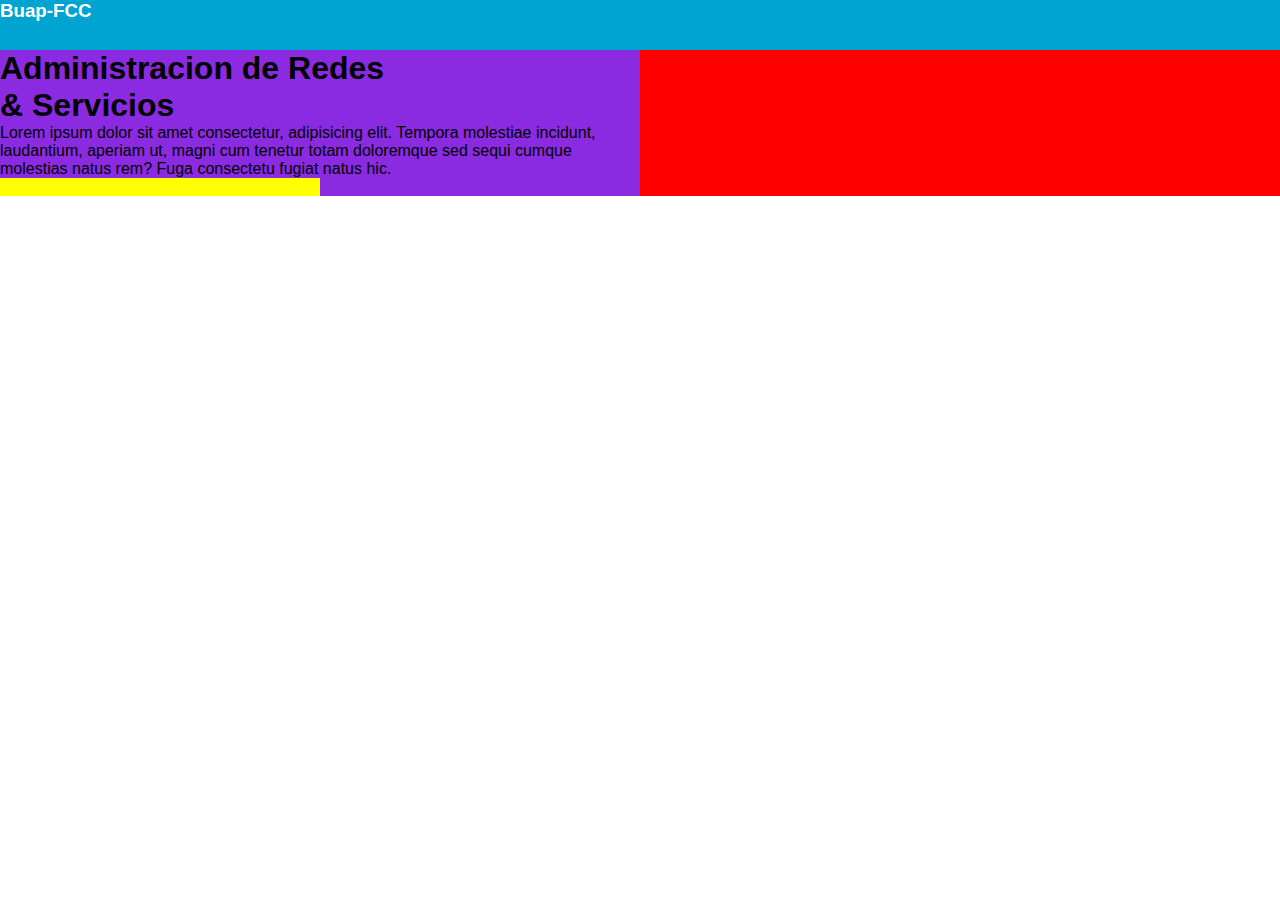
==== resources/intro.html @ ce8eb5fa "intro" ====
<!DOCTYPE html>
<html lang="en">
  <head>
    <meta charset="UTF-8" />
    <meta name="viewport" content="width=device-width, initial-scale=1.0" />
    <meta http-equiv="X-UA-Compatible" content="ie=edge" />
    <link rel="stylesheet" href="/styles/intro.css" />
    <title>Document</title>
  </head>
  <body>
    <header>
      <h3>Buap-FCC</h3>
    </header>

    <div id="Contenedor">
      <div id="ContenedorTexto">
        <h1>
          Administracion de Redes <br />
          & Servicios
        </h1>
        <p>
          Lorem ipsum dolor sit amet consectetur, adipisicing elit. Tempora
          molestiae incidunt, laudantium, aperiam ut, magni cum tenetur totam
          doloremque sed sequi cumque molestias natus rem? Fuga consectetu
          fugiat natus hic.
        </p>
        <div class="img">
          <img src="/img/bg4.jpg" alt="" />
        </div>
      </div>
    </div>
  </body>
</html>
---- styles/intro.css ----
*{
    padding: 0px;
    margin: 0;
    font-family: 'Poppins', sans-serif;
}
header{
    position: relative;
    background: #01A3D0;
    width: 100%;
    height: 50px;
    color: white;
}
#Contenedor{
    width: 100%;
    background: red;
    position: relative;
    display: inline-block;
}

#ContenedorTexto{
    position: relative;
    background: blueviolet;
    width: 50%;
   
}
#Contenedor .img{
    position: relative;
    background: yellow;
    width: 50%;
    height: 50%;

}
#Contenedor .img img{
    width: 50%;
}
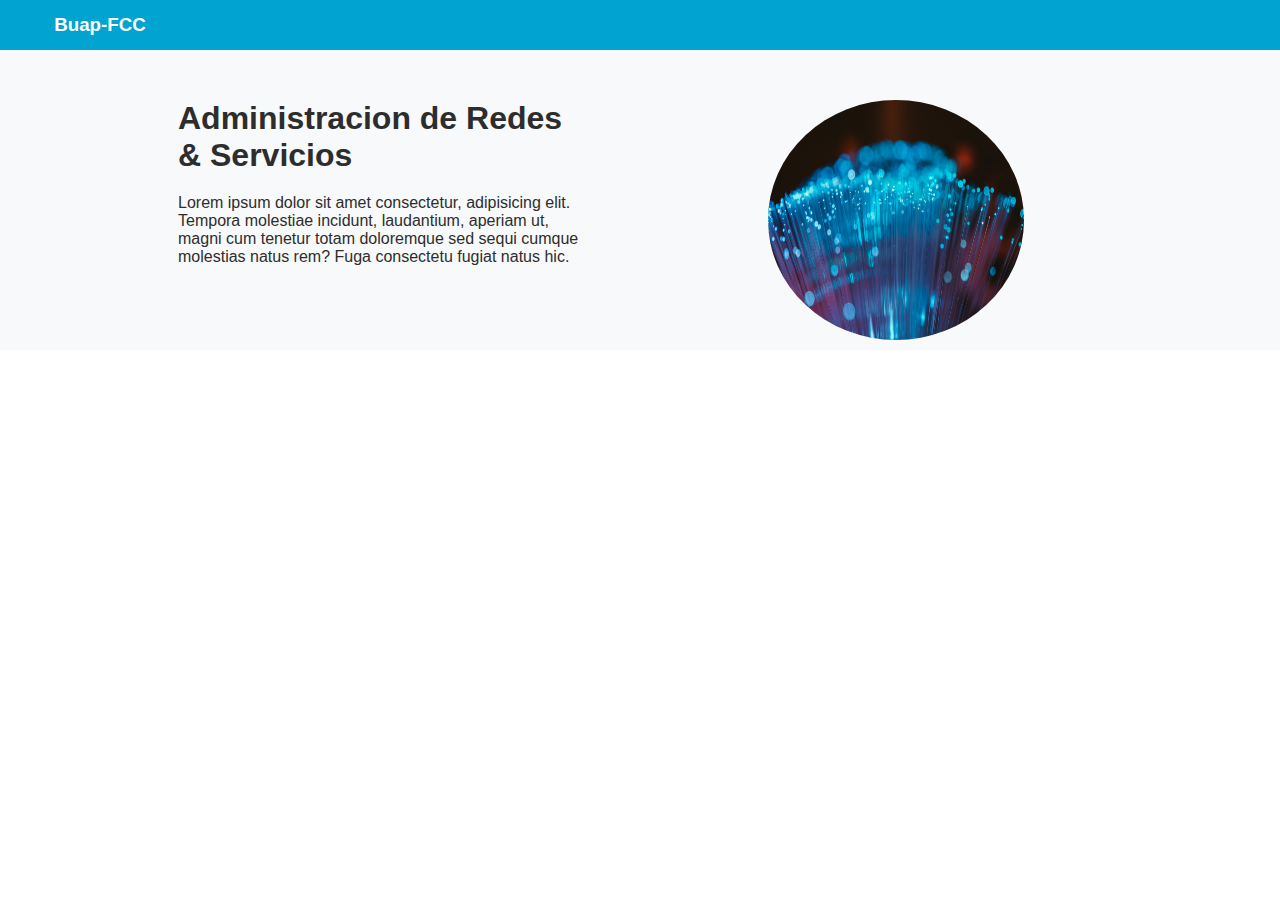
==== commit 8a008dbf: "intro" ====
--- a/resources/intro.html
+++ b/resources/intro.html
@@ -4,27 +4,30 @@
     <meta charset="UTF-8" />
     <meta name="viewport" content="width=device-width, initial-scale=1.0" />
     <meta http-equiv="X-UA-Compatible" content="ie=edge" />
-    <link rel="stylesheet" href="/styles/intro.css" />
+    <link rel="stylesheet" href="../styles/intro.css" />
     <title>Document</title>
   </head>
   <body>
-    <header>
-      <h3>Buap-FCC</h3>
-    </header>
+    <div id="Contenedor">
+      <header>
+        <h3>Buap-FCC</h3>
+      </header>
 
-    <div id="Contenedor">
       <div id="ContenedorTexto">
-        <h1>
-          Administracion de Redes <br />
-          & Servicios
-        </h1>
-        <p>
-          Lorem ipsum dolor sit amet consectetur, adipisicing elit. Tempora
-          molestiae incidunt, laudantium, aperiam ut, magni cum tenetur totam
-          doloremque sed sequi cumque molestias natus rem? Fuga consectetu
-          fugiat natus hic.
-        </p>
-        <div class="img">
+        <div class="cont">
+          <h1>
+            Administracion de Redes <br />
+            & Servicios
+          </h1>
+          <p>
+            Lorem ipsum dolor sit amet consectetur, adipisicing elit. Tempora
+            molestiae incidunt, laudantium, aperiam ut, magni cum tenetur totam
+            doloremque sed sequi cumque molestias natus rem? Fuga consectetu
+            fugiat natus hic.
+          </p>
+        </div>
+
+        <div class="cont img">
           <img src="/img/bg4.jpg" alt="" />
         </div>
       </div>
--- a/styles/intro.css
+++ b/styles/intro.css
@@ -1,35 +1,64 @@
-*{
-    padding: 0px;
-    margin: 0;
-    font-family: 'Poppins', sans-serif;
+* {
+  padding: 0px;
+  margin: 0;
+  font-family: "Poppins", sans-serif;
+  color: white;
 }
-header{
+
+#Contenedor{
     position: relative;
+    width: 100%;
+    height: 100vh;
+}
+#Contenedor header{
     background: #01A3D0;
     width: 100%;
     height: 50px;
-    color: white;
 }
-#Contenedor{
-    width: 100%;
-    background: red;
-    position: relative;
-    display: inline-block;
+#Contenedor header h3{
+   width: 200px;
+   height: 50px;
+   text-align: center;
+   line-height: 50px;
 }
 
 #ContenedorTexto{
+    background: #F8F9FA;
+    width: 100%;
     position: relative;
-    background: blueviolet;
+    
+}
+#ContenedorTexto .cont{
+    width: 40%;
+    height: 300px;
+}
+
+.cont h1{
+    color: #2d2d2d;
+    padding: 50px 50px 10px 50px;
+}
+.cont p{
+    color: #2d2d2d;
+    padding: 10px 50px 50px 50px;
+    
+}
+
+.cont img{
+    position: relative;
     width: 50%;
-   
+    left: 50%;
+    height: 80%;
+    transform: translateX(-50%);
+    margin-top: 50px;
+    border-radius: 50%;
 }
-#Contenedor .img{
+.img{
+    position: absolute;
+    left: 50%;
+    top: 0px;
+    
+}
+.cont:nth-of-type(1){
     position: relative;
-    background: yellow;
-    width: 50%;
-    height: 50%;
-
+    left: 10%;
 }
-#Contenedor .img img{
-    width: 50%;
-}